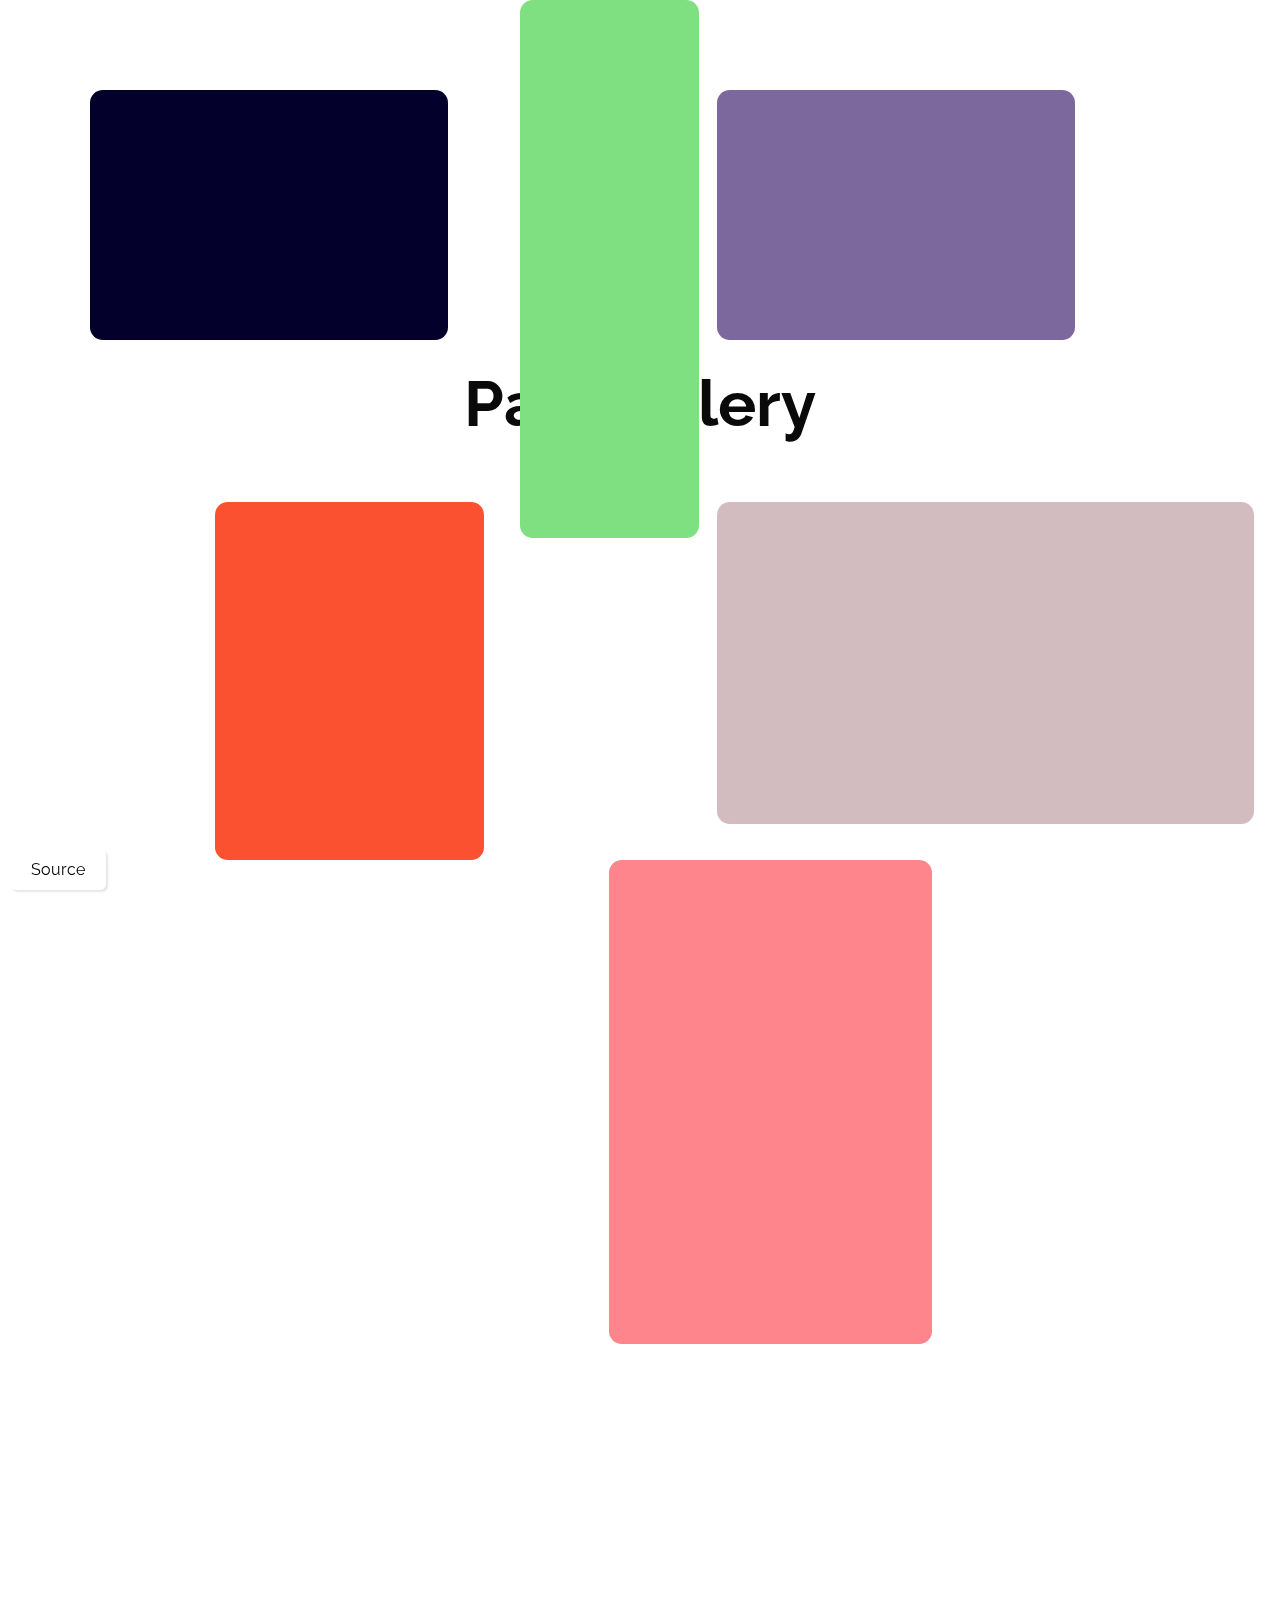
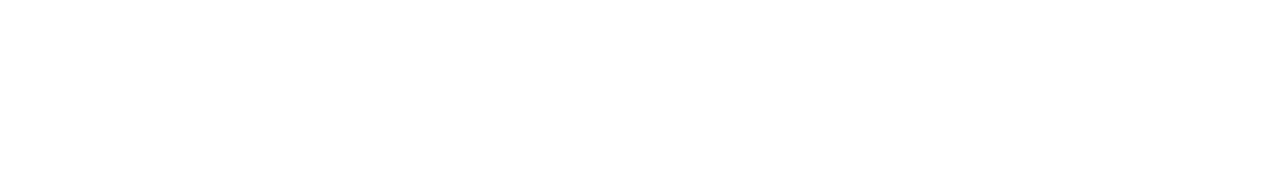
==== index.html @ 0ad5800e "Initial commit/Created basic pan effect" ====
<!DOCTYPE html>
<html lang="en">

<head>
    <meta charset="UTF-8">
    <meta http-equiv="X-UA-Compatible" content="IE=edge">
    <meta name="viewport" content="width=device-width, initial-scale=1.0">
    <title>Pan Zoom</title>
    <link rel="stylesheet" href="main.css">
</head>

<body>
    <h1>Pan Gallery</h1>
    <div id="gallery" data-show="false">
        <div class="tile"><img src="https://source.unsplash.com/random?city,night" alt=""></div>
        <div class="tile"><img src="https://source.unsplash.com/random?minimal" alt=""></div>
        <div class="tile"><img src="https://source.unsplash.com/random?cats" alt=""></div>
        <div class="tile"><img src="https://source.unsplash.com/random?dogs" alt=""></div>
        <div class="tile"><img src="https://source.unsplash.com/random?scenary" alt=""></div>
        <div class="tile"><img src="https://source.unsplash.com/random?abstract" alt=""></div>
        <div class="tile"><img src="https://source.unsplash.com/random?forest" alt=""></div>
    </div>

    <div class="source"><a href="https://palette.supply/" target="_blank">Source</a></div>

    <script src="main.js"></script>
</body>

</html>
---- main.css ----
@import url('https://fonts.googleapis.com/css2?family=Raleway:wght@500&display=swap');

body{
    height: 100vh;
    margin: 0px;
    overflow: hidden;
  background-color: white;
  font-family: 'Raleway', sans-serif;
}

h1{
    font-size: 4rem;
    color: rgb(10, 10, 10);
    position: absolute;
    top: 40%;
    left: 50%;
    transform: translate(-50%, -50%);
}

#gallery{
    width:140vmax; 
    height:140vmax;
    position: absolute;
}

.tile{
    position: absolute;
    border-radius: 1vmax;
    transition: transform 800ms ease;
}

.tile:hover{
    transform: scale(1.1);
}

.tile:hover > img {
  opacity: 1;
  transform: scale(1.01);
}

.tile > img{
    height: 100%;
    width: 100%;
    object-fit: cover; /* cover the whole tile with the image */
    border-radius: inherit; /* inherit the border-radius from the parent */
    opacity: 0;
    transition: opacity 800ms ease, transform 800ms ease;
}

/* Randomly position the tiles */
.tile:nth-child(1){
    width: 20%;
    height: 14%;
    background-color: #03012C;
    top: 5%;
    left: 5%;
}

.tile:nth-child(2){
    width: 30%;
    height: 18%;
    background-color: #D3BCC0;
    top: 28%;
    left: 40%;
}

.tile:nth-child(3){
    width: 15%;
    height: 20%;
    background-color: #FC5130;
    top: 28%;
    left: 12%;
}

.tile:nth-child(4){
    width: 18%;
    height: 27%;
    background-color: #FF858D;
    top: 48%;
    left: 34%;
}

.tile:nth-child(5){
    width: 30%;
    height: 14%;
    background-color: #432E36;
    top: 7%;
    left: 74%;
}

.tile:nth-child(6){
    width: 20%;
    height: 14%;
    background-color: rgb(125, 104, 158);
    top: 5%;
    left: 40%;
}

.tile:nth-child(7){
    width: 10%;
    height: 30%;
    background-color: #7EE081;
    top: 0;
    left: 29%;
}

.source{
  backdrop-filter: blur(3px);
  background-color: rgba(255, 255, 255, 0.05);
  border: 1px solid rgba(255, 255, 255, 0.1);
  border-radius: 6px;
  bottom: 10px;
  box-shadow: 2px 2px 2px rgba(0, 0, 0, 0.1);
  cursor: pointer;  
  left: 10px;
  padding: 10px 20px;
  position: fixed;
  transition: background-color 400ms, border-color 400ms;
  z-index: 10000;
}

.source:hover {
  background-color: rgba(0, 0, 0, 0.1);
  border: 1px solid rgba(2, 0, 0, 0.2);
}

a{
    color: black;
    text-decoration: none;
}
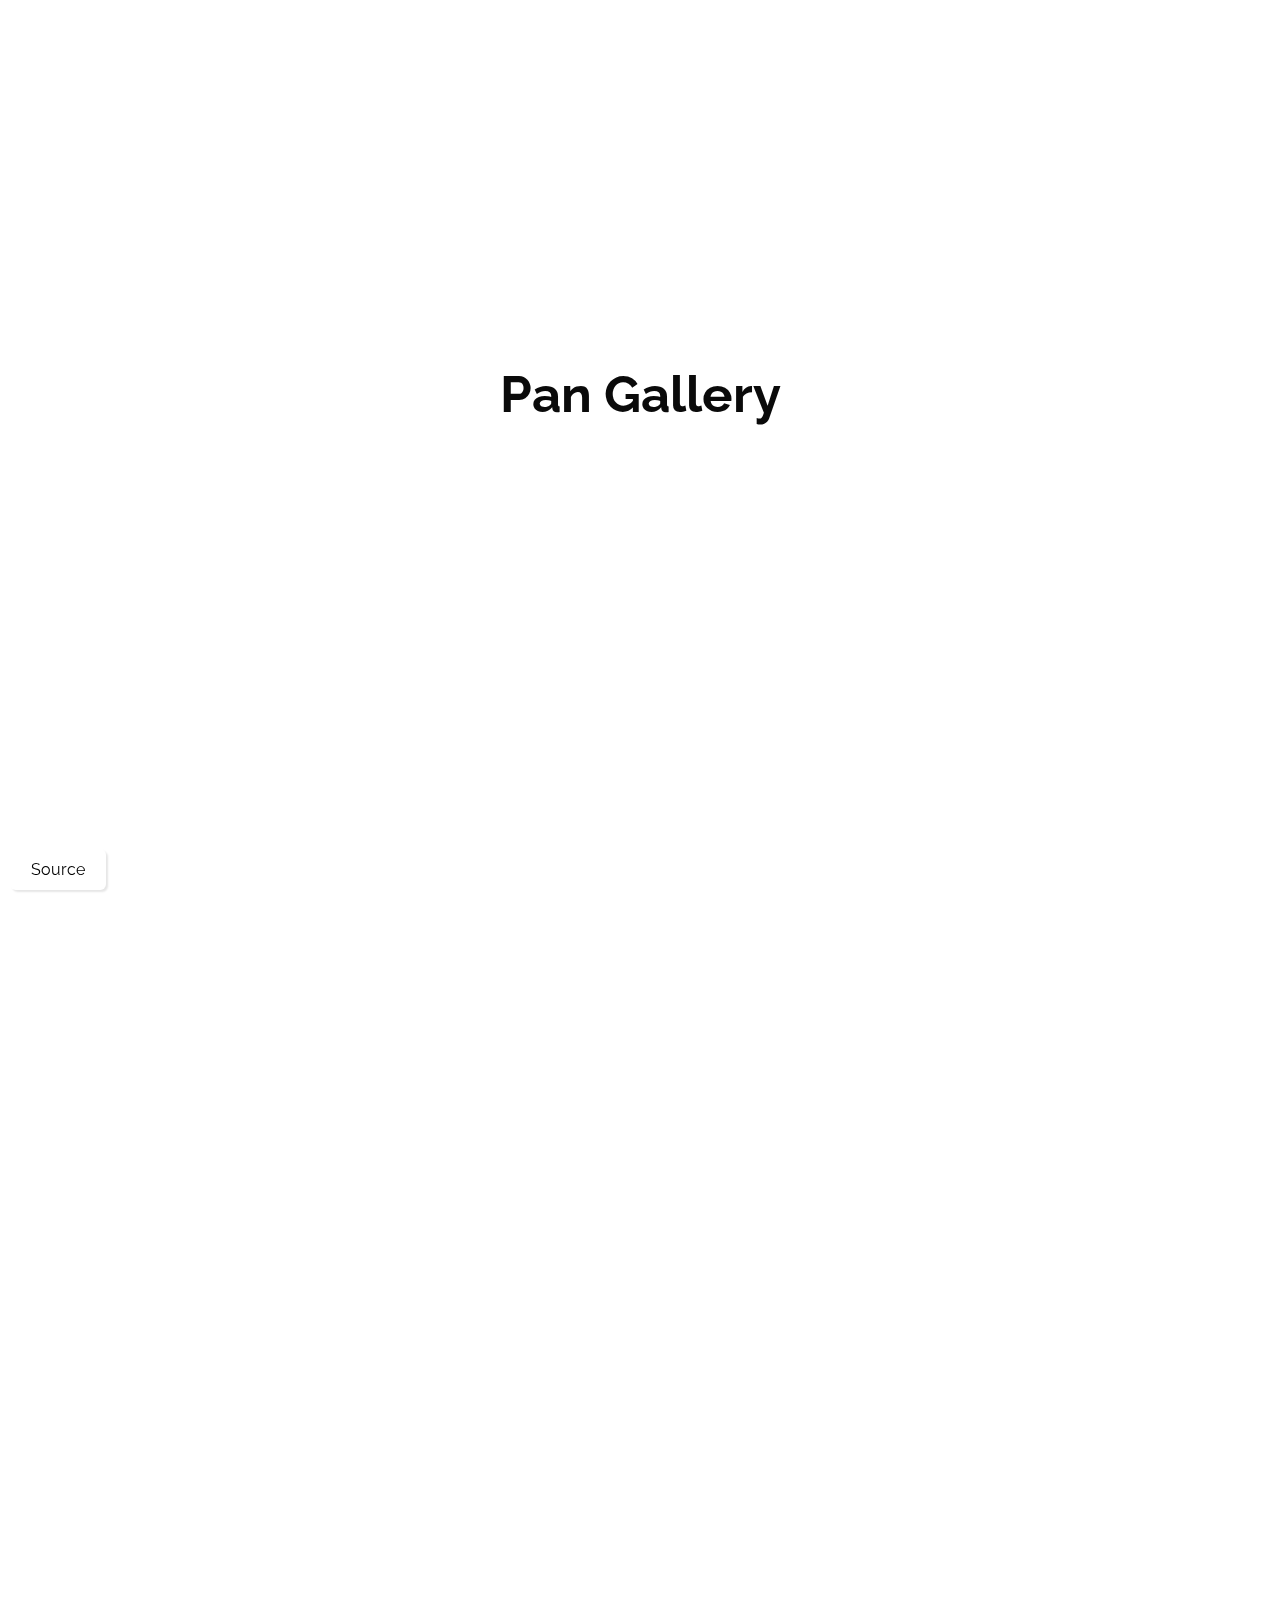
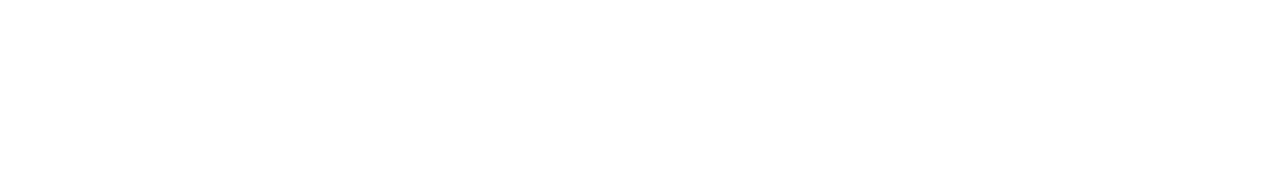
==== commit b9ead2aa: "Added better pallete/Added animations" ====
--- a/index.html
+++ b/index.html
@@ -6,12 +6,12 @@
     <meta http-equiv="X-UA-Compatible" content="IE=edge">
     <meta name="viewport" content="width=device-width, initial-scale=1.0">
     <title>Pan Zoom</title>
-    <link rel="stylesheet" href="main.css">
+    <link rel="stylesheet" href="css/main.css">
 </head>
 
 <body>
     <h1>Pan Gallery</h1>
-    <div id="gallery" data-show="false">
+    <div id="gallery">
         <div class="tile"><img src="https://source.unsplash.com/random?city,night" alt=""></div>
         <div class="tile"><img src="https://source.unsplash.com/random?minimal" alt=""></div>
         <div class="tile"><img src="https://source.unsplash.com/random?cats" alt=""></div>
@@ -19,11 +19,12 @@
         <div class="tile"><img src="https://source.unsplash.com/random?scenary" alt=""></div>
         <div class="tile"><img src="https://source.unsplash.com/random?abstract" alt=""></div>
         <div class="tile"><img src="https://source.unsplash.com/random?forest" alt=""></div>
+        <div class="tile"><img src="https://source.unsplash.com/random?art" alt=""></div>
     </div>
 
     <div class="source"><a href="https://palette.supply/" target="_blank">Source</a></div>
 
-    <script src="main.js"></script>
+    <script src="js/main.js"></script>
 </body>
 
 </html>--- a/css/main.css
+++ b/css/main.css
@@ -0,0 +1,193 @@
+@import url('https://fonts.googleapis.com/css2?family=Raleway:wght@500&display=swap');
+
+body{
+    height: 100vh;
+    margin: 0px;
+    overflow: hidden;
+  background-color: white;
+  font-family: 'Raleway', sans-serif;
+}
+
+h1{
+    font-size: 4vmax;
+    color: rgb(10, 10, 10);
+    position: absolute;
+    top: 40%;
+    left: 50%;
+    transform: translate(-50%, -50%);
+}
+
+#gallery{
+    width:140vmax; 
+    height:140vmax;
+    position: absolute;
+    transition: transform 400ms ease;
+}
+
+.tile{
+    position: absolute;
+    border-radius: 1vmax;
+    transition: transform 800ms ease;
+}
+
+.tile:hover{
+    transform: scale(1.1);
+}
+
+.tile:hover > img {
+  opacity: 1;
+  transform: scale(1.01);
+}
+
+.tile > img{
+    height: 100%;
+    width: 100%;
+    object-fit: cover; /* cover the whole tile with the image */
+    border-radius: inherit; /* inherit the border-radius from the parent */
+    opacity: 0;
+    transition: opacity 800ms ease, transform 800ms ease;
+    cursor: pointer;
+}
+
+/* Randomly position the tiles */
+.tile:nth-child(1){
+    width: 20%;
+    height: 14%;
+    background-color: #03012C;
+    top: 8%;
+    left: 5%;
+}
+
+.tile:nth-child(2){
+    width: 13%;
+    height: 21%;
+    background-color: #D3BCC0;
+    top: 33%;
+    left: 66%;
+}
+
+.tile:nth-child(3){
+    width: 15%;
+    height: 20%;
+    background-color: #FC5130;
+    top: 29%;
+    left: 8%;
+}
+
+.tile:nth-child(4){
+    width: 18%;
+    height: 27%;
+    background-color: #FF858D;
+    top: 48%;
+    left: 34%;
+}
+
+.tile:nth-child(5){
+    width: 23%;
+    height: 14%;
+    background-color: #432E36;
+    top: 7%;
+    left: 74%;
+}
+
+.tile:nth-child(6){
+    width: 22%;
+    height: 14%;
+    background-color: rgb(125, 104, 158);
+    top: 9%;
+    left: 43%;
+}
+
+.tile:nth-child(7){
+    width: 10%;
+    height: 10%;
+    background-color: #7EE081;
+    top: 0;
+    left: 29%;
+}
+
+.tile:nth-child(8){
+    width: 19%;
+    height: 18%;
+    background-color: #462255;
+    top: 26%;
+    left: 30%;
+}
+
+
+.source{
+  backdrop-filter: blur(3px);
+  background-color: rgba(255, 255, 255, 0.05);
+  border: 1px solid rgba(255, 255, 255, 0.1);
+  border-radius: 6px;
+  bottom: 10px;
+  box-shadow: 2px 2px 2px rgba(0, 0, 0, 0.1);
+  cursor: pointer;  
+  left: 10px;
+  padding: 10px 20px;
+  position: fixed;
+  transition: background-color 400ms, border-color 400ms;
+  z-index: 10000;
+}
+
+.source:hover {
+  background-color: rgba(0, 0, 0, 0.1);
+  border: 1px solid rgba(2, 0, 0, 0.2);
+}
+
+a{
+    color: black;
+    text-decoration: none;
+}
+
+
+/* if data attribute is false */
+.tile[data-show="false"] {
+    transform: scale(0) !important;
+}
+
+.tile[data-show="false"] > img{
+    opacity: 1;
+}
+/* animation to zoom in all elements */
+.tile[data-show="true"] {
+    animation: zoomIn 20ms ease !important;
+}
+
+zoomIn {
+    0% {
+        transform: scale(0);
+    }
+    50% {
+        transform: scale(0.4);
+    }
+    100% {
+        transform: scale(1);
+        opacity: 1;
+    }
+}
+
+.tile[data-hide="true"] {
+    animation: zoomOut 800ms ease !important;
+}
+
+.tile[data-hide="true"] > img{
+    opacity: 0;
+}
+
+zoomOut {
+    0% {
+        transform: scale(1);
+        transform: translateX(0);
+
+    }
+    50% {
+        transform: scale(0.4);
+        transform: translateX(10px);
+
+    }
+    100% {
+        transform: scale(0);
+        transform: translateX(0);
+    }
+}